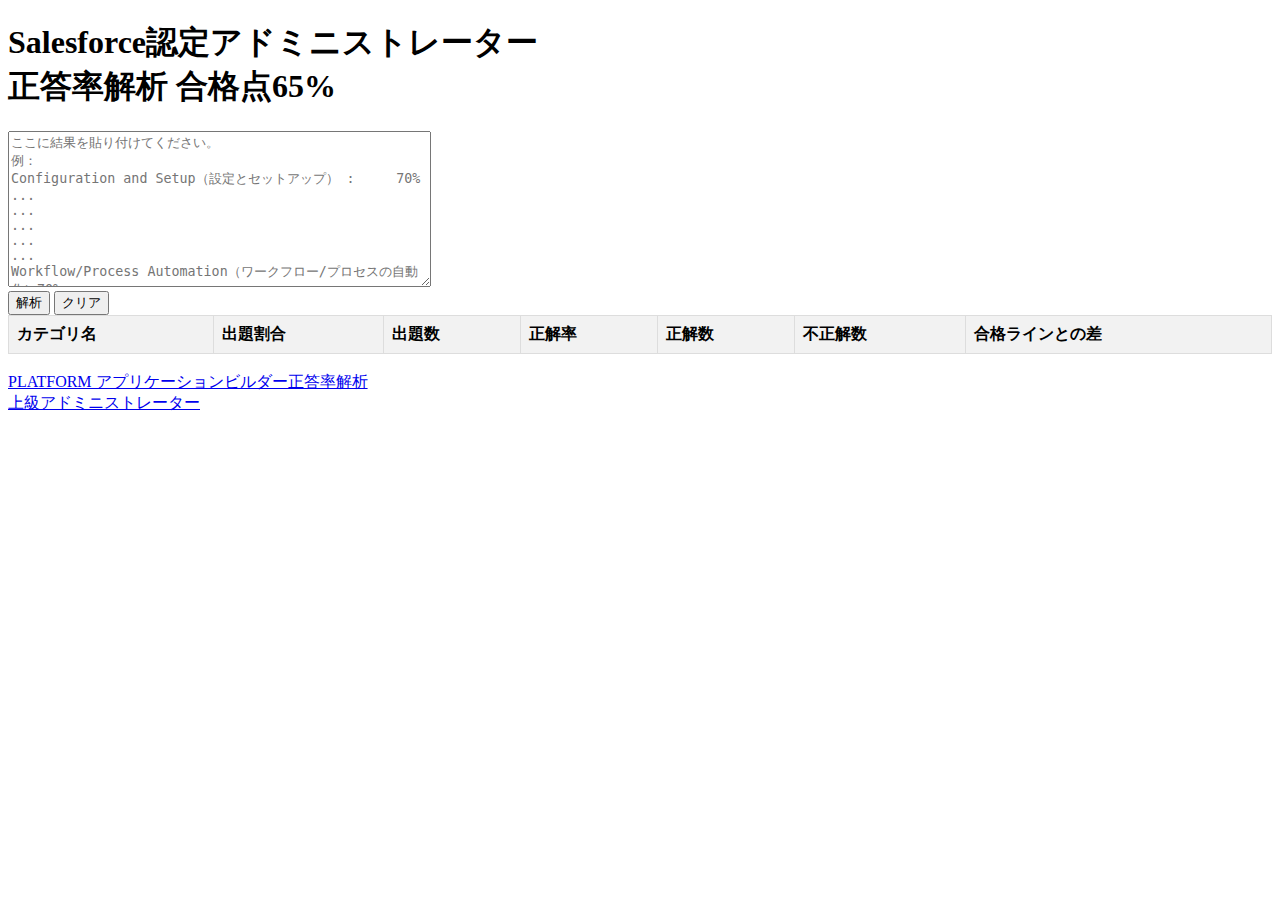
==== index.html @ 25e0df2e "改行を追加" ====
<!DOCTYPE html>
<html lang="en">
<head>
  <meta charset="UTF-8">
  <meta name="viewport" content="width=device-width, initial-scale=1.0">
  <title>Score Analysis</title>
  <style>
    table {
      width: 100%;
      border-collapse: collapse;
    }
    table, th, td {
      border: 1px solid #ddd;
    }
    th, td {
      padding: 8px;
      text-align: left;
    }
    th {
      background-color: #f2f2f2;
    }
    td.highlight {
      background-color: #ffff99;
    }
  </style>
</head>
<body>
  <h1>Salesforce認定アドミニストレーター<br/>
  正答率解析 合格点65%</h1>
  <textarea id="score-input" rows="10" cols="50" placeholder="ここに結果を貼り付けてください。&#10;例：&#10;Configuration and Setup（設定とセットアップ） &#58;	70%&#10;...&#10;...&#10;...&#10;...&#10;...&#10;Workflow/Process Automation（ワークフロー/プロセスの自動化）&#20;70%"></textarea><br>
  <button id="analyze-button">解析</button>
  <button id="clear-button">クリア</button>
  <table>
    <thead>
      <tr>
        <th>カテゴリ名</th>
        <th>出題割合</th>
        <th>出題数</th>
        <th>正解率</th>
        <th>正解数</th>
        <th>不正解数</th>
        <th>合格ラインとの差</th>
      </tr>
    </thead>
    <tbody id="results-body">
      <!-- 結果表示エリア -->
    </tbody>
  </table>

  <script>
    const settings = {
      "Configuration and Setup": 20,
      "Object Manager and Lightning App Builder": 20,
      "Sales and Marketing Applications": 12,
      "Service and Support Applications": 11,
      "Productivity and Collaboration": 7,
      "Data and Analytics Management": 14,
      "Workflow/Process Automation": 16
    };
    //Parse User Input
    function parseUserInput(input) {
      const scores = {};
      let match;
      let pattern = /^(.+?)(?:\（.+?\）)?[\s:]*\s+(\d+)%/gm; // コロンの有無に関わらず対応するパターン

      while ((match = pattern.exec(input)) !== null) {
        let category = match[1].trim();
        category = category.replace(/（.+?）/g, '').trim(); // 日本語名を削除
        const score = parseInt(match[2], 10);

        Object.keys(settings).forEach((setting) => {
          // 設定名が入力されたカテゴリ名に部分的に含まれているか確認
          if (setting.toLowerCase() === category.toLowerCase()) {
            scores[setting] = score;
          }
        });
      }

  return scores;
}

    // caluclateScores
    function calculateScores(userScores) {
      const totalQuestions = 60; // 総問題数
      const passingScore = 65; // 合格ライン（パーセンテージ）
      const results = {};
      let totalCorrectAnswers = 0;

      Object.keys(settings).forEach((category) => {
        const weight = settings[category];
        const scorePercentage = userScores[category] || 0;
        const questions = (totalQuestions * weight) / 100;
        const correctAnswers = (scorePercentage * questions) / 100;
        const incorrectAnswers = questions - correctAnswers;
        totalCorrectAnswers += correctAnswers; // 総正解数を更新

        results[category] = {
          '出題割合': weight,
          '出題数': questions,
          '正解率': scorePercentage,
          '正解数': correctAnswers,
          '不正解数': incorrectAnswers
        };
      });

      // 合格ラインに関連する計算
      const totalPercentage = (totalCorrectAnswers / totalQuestions) * 100;
      const questionsToPass = Math.ceil(totalQuestions * (passingScore / 100));
      const differenceToPass = totalCorrectAnswers - questionsToPass;

      // 総合結果の追加
      results['総合結果'] = {
        '総問題数': totalQuestions,
        '合格ライン': passingScore,
        '必要正解数': questionsToPass,
        '総正解数': totalCorrectAnswers,
        '総合正解率': totalPercentage,
        '合格ラインとの差': differenceToPass
      };

      return results;
    }



    // display Results
    function displayResults(results) {
      const resultsBody = document.getElementById('results-body');
      resultsBody.innerHTML = ''; // 既存の結果をクリア

      // カテゴリ毎の結果をテーブルに表示
      Object.keys(results).forEach((category) => {
        if (category !== '総合結果') {
          const tr = resultsBody.insertRow();
          tr.insertCell().textContent = category;
          tr.insertCell().textContent = results[category]['出題割合'] + '%';
          tr.insertCell().textContent = results[category]['出題数'].toFixed(2);
          tr.insertCell().textContent = results[category]['正解率'] + '%';
          tr.insertCell().textContent = results[category]['正解数'].toFixed(2);
          tr.insertCell().textContent = results[category]['不正解数'].toFixed(2);
        }
      });

      // 総合結果の行をテーブルに表示
      const totalResults = results['総合結果'];
      const trTotal = resultsBody.insertRow();
      trTotal.classList.add('highlight'); // スタイルの適用
      trTotal.insertCell().textContent = '総合結果';
      trTotal.insertCell().textContent = '---'; // 出題割合は表示不要
      trTotal.insertCell().textContent = totalResults['総問題数'] + '問'; // 総問題数
      trTotal.insertCell().textContent = totalResults['総合正解率'].toFixed(2) + '%'; // 総合正解率
      // trTotal.insertCell().textContent = totalResults['必要正解数']; // 必要正解数
      trTotal.insertCell().textContent =  totalResults['総正解数'].toFixed(2) + '問'; // 総正解数
      trTotal.insertCell().textContent = (totalResults['総問題数'] - totalResults['総正解数']).toFixed(2) + '問'; // 総不正解数
      const differenceToPass = totalResults['合格ラインとの差'];
      trTotal.insertCell().textContent = (differenceToPass >= 0 ? '+' + differenceToPass.toFixed(2) : differenceToPass.toFixed(2)) + '問'; // 合格ラインとの差
    }

    // Event Listner for clear-button
    document.getElementById('clear-button').addEventListener('click', () => {
      document.getElementById('score-input').value = '';
    })

    // Event Listner for analyze-button
    document.getElementById('analyze-button').addEventListener('click', () => {
      const input = document.getElementById('score-input').value;
      const userScores = parseUserInput(input);
      if (Object.keys(userScores).length === 0) {
        // パースに失敗した場合のエラーメッセージを表示
        alert("テキストの形式が正しくありません。");
      } else {
        const results = calculateScores(userScores);
        displayResults(results);
      }
    });


  </script>
  <br />
  <a href="apb.html">PLATFORM アプリケーションビルダー正答率解析</a><br />
  <a href="adv_admin.html">上級アドミニストレーター</a>
</body>
</html>
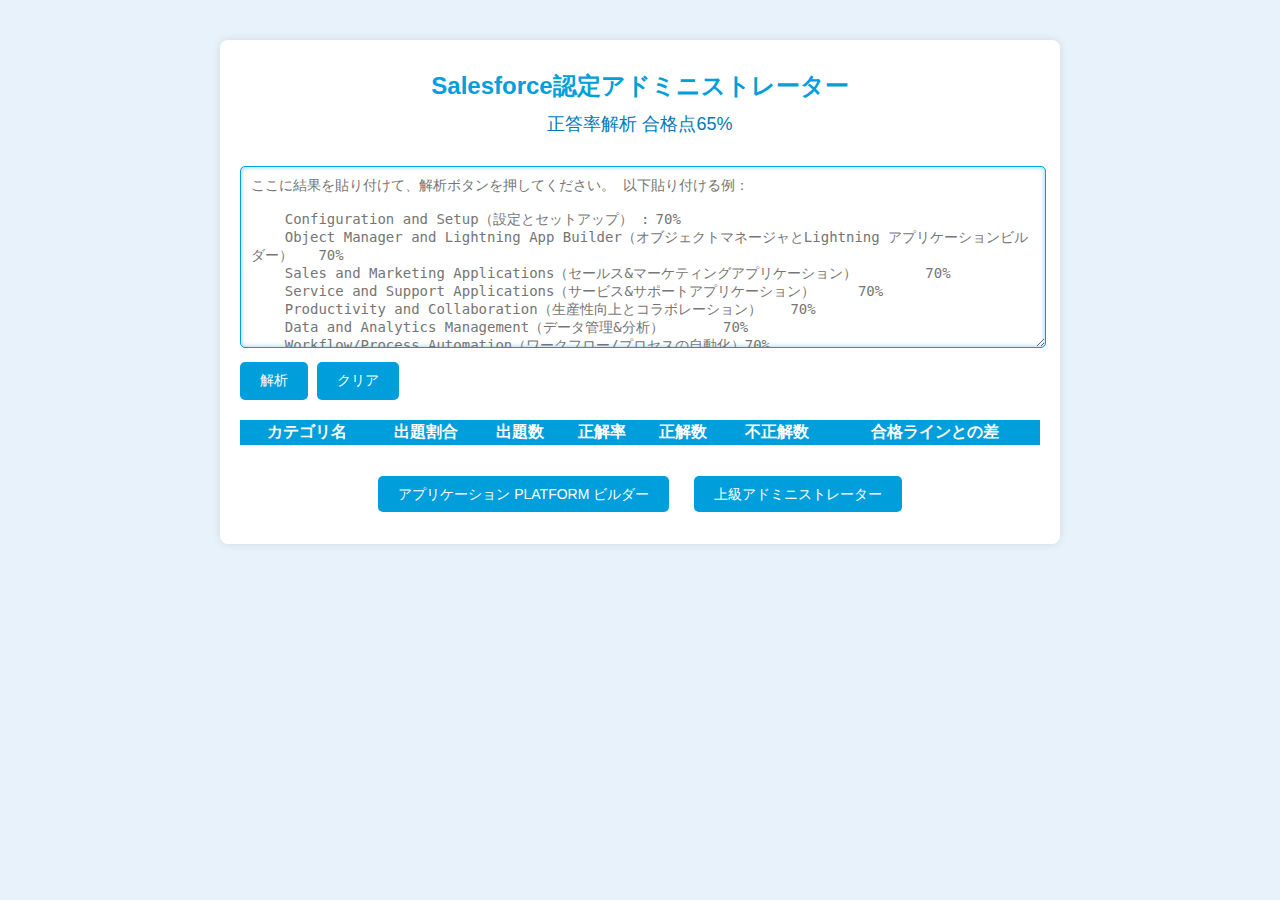
==== commit 0703de3a: "デザインの変更、ファイル名の変更" ====
--- a/index.html
+++ b/index.html
@@ -5,48 +5,134 @@
   <meta name="viewport" content="width=device-width, initial-scale=1.0">
   <title>Score Analysis</title>
   <style>
+    body {
+      font-family: 'Segoe UI', Tahoma, Geneva, Verdana, sans-serif;
+      background-color: #e7f2fa;
+      padding: 20px;
+      margin: 0;
+    }
+    #score-input {
+      width: 98%;
+      padding: 10px;
+      border-radius: 5px;
+      border: 1px solid #009edb;
+      font-size: 14px;
+      margin-bottom: 10px;
+      box-shadow: inset 0 0 5px rgba(0, 158, 219, 0.5);
+    }
+    #score-input:focus {
+      outline: none;
+      border-color: #0079b8;
+    }
+    button {
+      padding: 10px 20px;
+      border: none;
+      border-radius: 5px;
+      background-color: #009edb;
+      color: white;
+      cursor: pointer;
+      font-size: 14px;
+      margin-right: 5px;
+      transition: background-color 0.3s;
+    }
+    button:hover {
+      background-color: #0079b8;
+    }
     table {
       width: 100%;
       border-collapse: collapse;
+      margin-top: 20px;
     }
     table, th, td {
-      border: 1px solid #ddd;
-    }
-    th, td {
-      padding: 8px;
-      text-align: left;
+      border: 1px solid #009edb;
     }
     th {
-      background-color: #f2f2f2;
+      background-color: #009edb;
+      color: white;
     }
     td.highlight {
-      background-color: #ffff99;
+      background-color: #e1f0f8;
+    }
+    .container {
+      background: white;
+      padding: 20px;
+      border-radius: 8px;
+      box-shadow: 0 0 10px rgba(0, 0, 0, 0.1);
+      max-width: 800px;
+      margin: 20px auto;
+    }
+    .title {
+      text-align: center;
+      color: #009edb;
+      margin: 0;
+      padding: 10px;
+      font-size: 24px;
+    }
+    .description {
+      text-align: center;
+      color: #0079b8;
+      margin-top: 0;
+      margin-bottom: 30px;
+      font-size: 18px;
+    }
+    .links {
+      padding: 20px;
+      margin-top: 20px;
+      text-align: center;
+    }
+    .link-button {
+      padding: 10px 20px;
+      border: none;
+      border-radius: 5px;
+      background-color: #009edb;
+      color: white;
+      cursor: pointer;
+      font-size: 14px;
+      text-decoration: none; /* リンクの下線を取り除く */
+      margin: 0 10px; /* リンクの間にスペースを追加 */
+      transition: 0.3s;
+    }
+    .link-button:hover {
+      background-color: #0079b8;
     }
   </style>
 </head>
 <body>
-  <h1>Salesforce認定アドミニストレーター<br/>
-  正答率解析 合格点65%</h1>
-  <textarea id="score-input" rows="10" cols="50" placeholder="ここに結果を貼り付けてください。&#10;例：&#10;Configuration and Setup（設定とセットアップ） &#58;	70%&#10;...&#10;...&#10;...&#10;...&#10;...&#10;Workflow/Process Automation（ワークフロー/プロセスの自動化）&#20;70%"></textarea><br>
-  <button id="analyze-button">解析</button>
-  <button id="clear-button">クリア</button>
-  <table>
-    <thead>
-      <tr>
-        <th>カテゴリ名</th>
-        <th>出題割合</th>
-        <th>出題数</th>
-        <th>正解率</th>
-        <th>正解数</th>
-        <th>不正解数</th>
-        <th>合格ラインとの差</th>
-      </tr>
-    </thead>
-    <tbody id="results-body">
-      <!-- 結果表示エリア -->
-    </tbody>
-  </table>
-
+  <div class="container">
+    <h1 class="title">Salesforce認定アドミニストレーター</h1>
+    <p class="description">正答率解析 合格点65%</p>
+    <textarea id="score-input" rows="10" cols="50" placeholder="ここに結果を貼り付けて、解析ボタンを押してください。 以下貼り付ける例：
+
+    Configuration and Setup（設定とセットアップ） &#58;	70%
+    Object Manager and Lightning App Builder（オブジェクトマネージャとLightning アプリケーションビルダー）	70%
+    Sales and Marketing Applications（セールス&#38;マーケティングアプリケーション）	70%
+    Service and Support Applications（サービス&#38;サポートアプリケーション）	70%
+    Productivity and Collaboration（生産性向上とコラボレーション）	70%
+    Data and Analytics Management（データ管理&#38;分析）	70%
+    Workflow/Process Automation（ワークフロー/プロセスの自動化）&#20;70%"></textarea><br>
+    <button id="analyze-button">解析</button>
+    <button id="clear-button">クリア</button>
+    <table>
+      <thead>
+        <tr>
+          <th>カテゴリ名</th>
+          <th>出題割合</th>
+          <th>出題数</th>
+          <th>正解率</th>
+          <th>正解数</th>
+          <th>不正解数</th>
+          <th>合格ラインとの差</th>
+        </tr>
+      </thead>
+      <tbody id="results-body">
+        <!-- 結果表示エリア -->
+      </tbody>
+    </table>
+  <div class="links">
+    <a href="pab.html" class="link-button">アプリケーション PLATFORM ビルダー</a>
+    <a href="adv_admin.html" class="link-button">上級アドミニストレーター</a>
+  </div>
+</div>
   <script>
     const settings = {
       "Configuration and Setup": 20,
@@ -105,7 +191,7 @@
 
       // 合格ラインに関連する計算
       const totalPercentage = (totalCorrectAnswers / totalQuestions) * 100;
-      const questionsToPass = Math.ceil(totalQuestions * (passingScore / 100));
+      const questionsToPass = totalQuestions * (passingScore / 100);
       const differenceToPass = totalCorrectAnswers - questionsToPass;
 
       // 総合結果の追加
@@ -134,10 +220,10 @@
           const tr = resultsBody.insertRow();
           tr.insertCell().textContent = category;
           tr.insertCell().textContent = results[category]['出題割合'] + '%';
-          tr.insertCell().textContent = results[category]['出題数'].toFixed(2);
+          tr.insertCell().textContent = results[category]['出題数'].toFixed(3);
           tr.insertCell().textContent = results[category]['正解率'] + '%';
-          tr.insertCell().textContent = results[category]['正解数'].toFixed(2);
-          tr.insertCell().textContent = results[category]['不正解数'].toFixed(2);
+          tr.insertCell().textContent = results[category]['正解数'].toFixed(3);
+          tr.insertCell().textContent = results[category]['不正解数'].toFixed(3);
         }
       });
 
@@ -146,14 +232,14 @@
       const trTotal = resultsBody.insertRow();
       trTotal.classList.add('highlight'); // スタイルの適用
       trTotal.insertCell().textContent = '総合結果';
-      trTotal.insertCell().textContent = '---'; // 出題割合は表示不要
+      trTotal.insertCell().textContent = '100%'; // 出題割合は表示不要
       trTotal.insertCell().textContent = totalResults['総問題数'] + '問'; // 総問題数
-      trTotal.insertCell().textContent = totalResults['総合正解率'].toFixed(2) + '%'; // 総合正解率
+      trTotal.insertCell().textContent = totalResults['総合正解率'].toFixed(3) + '%'; // 総合正解率
       // trTotal.insertCell().textContent = totalResults['必要正解数']; // 必要正解数
-      trTotal.insertCell().textContent =  totalResults['総正解数'].toFixed(2) + '問'; // 総正解数
-      trTotal.insertCell().textContent = (totalResults['総問題数'] - totalResults['総正解数']).toFixed(2) + '問'; // 総不正解数
+      trTotal.insertCell().textContent =  totalResults['総正解数'].toFixed(3) + '問'; // 総正解数
+      trTotal.insertCell().textContent = (totalResults['総問題数'] - totalResults['総正解数']).toFixed(3) + '問'; // 総不正解数
       const differenceToPass = totalResults['合格ラインとの差'];
-      trTotal.insertCell().textContent = (differenceToPass >= 0 ? '+' + differenceToPass.toFixed(2) : differenceToPass.toFixed(2)) + '問'; // 合格ラインとの差
+      trTotal.insertCell().textContent = (differenceToPass >= 0 ? '+' + differenceToPass.toFixed(3) : differenceToPass.toFixed(3)) + '問'; // 合格ラインとの差
     }
 
     // Event Listner for clear-button
@@ -176,8 +262,5 @@
 
 
   </script>
-  <br />
-  <a href="apb.html">PLATFORM アプリケーションビルダー正答率解析</a><br />
-  <a href="adv_admin.html">上級アドミニストレーター</a>
 </body>
 </html>
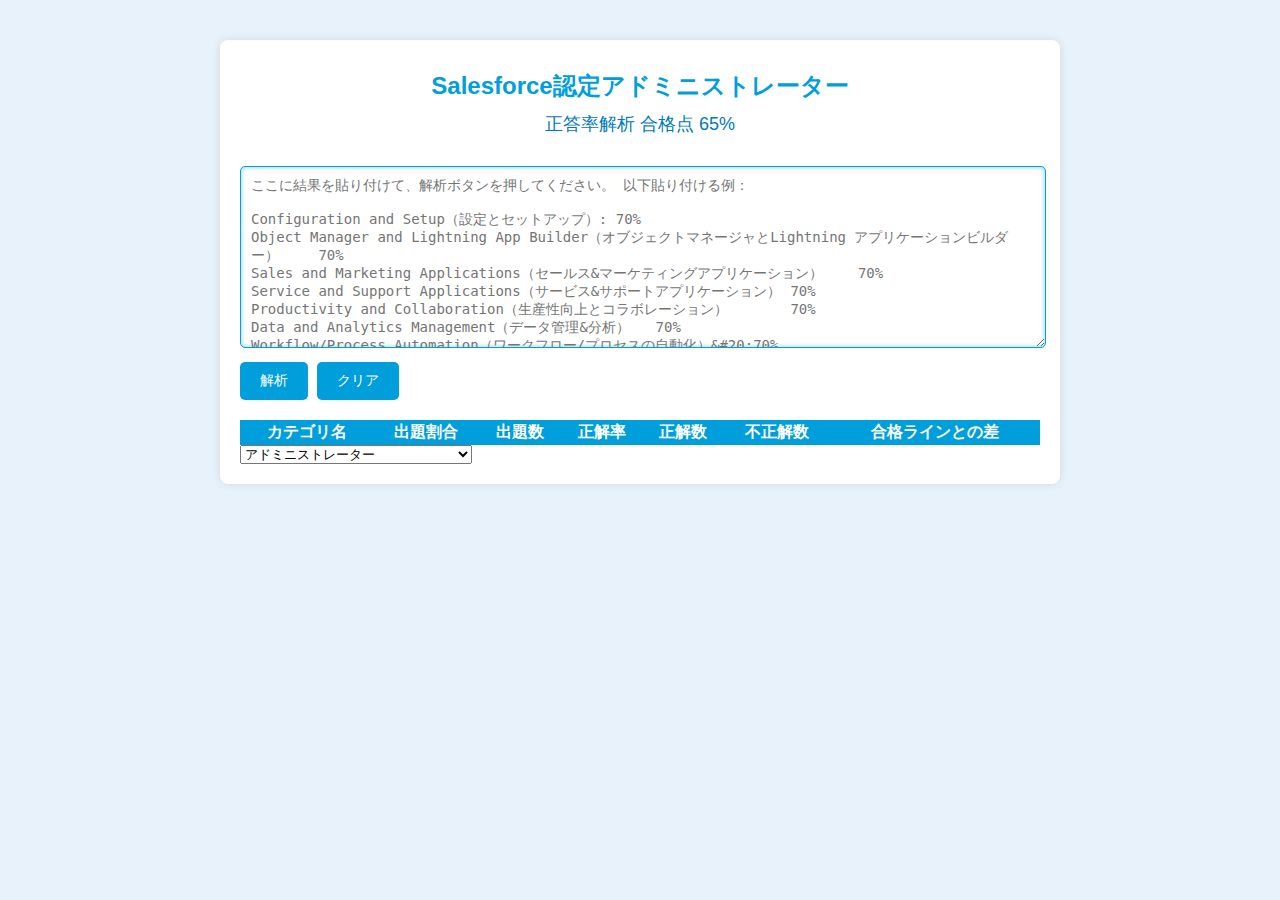
==== commit 7a955e53: "ドロップダウンリストで切り替える。" ====
--- a/index.html
+++ b/index.html
@@ -94,6 +94,43 @@
     }
     .link-button:hover {
       background-color: #0079b8;
+    }
+    @media screen and (max-width: 768px) {
+      .container {
+        width: 95%;
+        margin: 10px auto;
+        padding: 5px
+      }
+      .title {
+        font-size: 20px;
+      }
+
+      .description {
+        font-size: 16px;
+      }
+
+      table {
+        display: block;
+        overflow-x: auto;
+        white-space: nowrap;
+      }
+
+      .link-button {
+        display: block;
+        width: 90%;
+        margin: 10px auto;
+      }
+
+      /* ボタンサイズの調整 */
+      button {
+        padding: 8px 16px;
+        font-size: 12px;
+      }
+
+      /* テキストエリアのサイズ調整 */
+      #score-input {
+        font-size: 12px;
+      }
     }
   </style>
 </head>
@@ -128,21 +165,88 @@
         <!-- 結果表示エリア -->
       </tbody>
     </table>
-  <div class="links">
+  <!-- <div class="links">
     <a href="pab.html" class="link-button">アプリケーション PLATFORM ビルダー</a>
     <a href="adv_admin.html" class="link-button">上級アドミニストレーター</a>
-  </div>
+  </div> -->
+  <select id="exam-select">
+    <option value="admin">アドミニストレーター</option>
+    <option value="appBuilder">Platform アプリケーションビルダー</option>
+    <option value="advAdmin">上級アドミニストレーター</option>
+  </select>
 </div>
   <script>
-    const settings = {
-      "Configuration and Setup": 20,
-      "Object Manager and Lightning App Builder": 20,
-      "Sales and Marketing Applications": 12,
-      "Service and Support Applications": 11,
-      "Productivity and Collaboration": 7,
-      "Data and Analytics Management": 14,
-      "Workflow/Process Automation": 16
-    };
+    // 共通設定を保存するオブジェクト
+    const commonSettings = {
+      admin: {
+        title: "Salesforce認定アドミニストレーター",
+        description: "正答率解析 合格点 65%",
+        placeholder: "ここに結果を貼り付けて、解析ボタンを押してください。 以下貼り付ける例：\n\nConfiguration and Setup（設定とセットアップ）: 70%\nObject Manager and Lightning App Builder（オブジェクトマネージャとLightning アプリケーションビルダー）	70%\nSales and Marketing Applications（セールス&マーケティングアプリケーション）	70%\nService and Support Applications（サービス&サポートアプリケーション）	70%\nProductivity and Collaboration（生産性向上とコラボレーション）	70%\nData and Analytics Management（データ管理&分析）	70%\nWorkflow/Process Automation（ワークフロー/プロセスの自動化）&#20;70%",
+        settings: {
+          "Configuration and Setup": 20,
+          "Object Manager and Lightning App Builder": 20,
+          "Sales and Marketing Applications": 12,
+          "Service and Support Applications": 11,
+          "Productivity and Collaboration": 7,
+          "Data and Analytics Management": 14,
+          "Workflow/Process Automation": 16
+        },
+        totalQuestions: 60,
+        passingScore: 65
+      },
+      advAdmin: {
+        title: "Salesforce認定上級アドミニストレーター",
+        description: "正答率解析 合格点 65%",
+        placeholder: "ここに結果を貼り付けて、解析ボタンを押してください。 以下貼り付ける例：\n\nSecurity and Access（セキュリティとアクセス）:	70%\nObject and Applications（オブジェクトとアプリケーション）	70%\nAuditing and Monitoring（監査と監視）	70%\nCloud Applications（CLOUD アプリケーション）	70%\nData and Analysis Management（データと分析管理）	70%\nEnvironment Management and Deployment（変更管理とリリース）	70%\nProcess Automation（プロセスの自動化） 70%",
+        settings: {
+          "Security and Access": 20,
+          "Object and Applications": 19,
+          "Auditing and Monitoring": 10,
+          "Cloud Applications": 11,
+          "Data and Analytics Management": 13,
+          "Environment Management and Deployment": 7,
+          "Process Automation": 20
+        },
+        totalQuestions: 60,
+        passingScore: 65
+      },
+      appBuilder: {
+        title: "Salesforcel認定 Platform アプリケーションビルダー",
+        description: "正答率解析 合格点 63%",
+        placeholder: "ここに結果を貼り付けて、解析ボタンを押してください。 以下貼り付ける例：\n\nSalesforce Fundamentals（SALESFORCE の基本）: 70%\nData Modeling and Management（データモデリングおよび管理）	70%\nBusiness Logic and Process Automation（ビジネスロジックとプロセスの自動化）	70%\nUser Interface（ユーザインターフェース）70%\nApp Deployment（アプリケーションのリリース）70%",
+        settings: {
+          "Salesforce Fundamentals": 23,
+          "Data Modeling and Management": 22,
+          "Business Logic and Process Automation": 28,
+          "User Interface": 17,
+          "App Deployment": 10
+        },
+        totalQuestions: 60,
+        passingScore: 63
+
+      }
+    }
+
+    //現在のページの設定を選択
+    // const currentSettings = commonSettings.advAdmin; // 例として上級アドミンを選択してみる
+    let currentSettings = commonSettings.admin; // 例としてアドミンを選択してみる
+    // const currentSettings = commonSettings.appBuilder; // 例としてPlatformアプリケーションビルダ-を選択してみる
+
+    // HTML要素に設定を適用
+    document.getElementsByClassName('title')[0].textContent = currentSettings.title;
+    document.getElementsByClassName('description')[0].textContent = currentSettings.description;
+    document.getElementById('score-input').placeholder = currentSettings.placeholder;
+
+
+    // const settings = {
+    //   "Configuration and Setup": 20,
+    //   "Object Manager and Lightning App Builder": 20,
+    //   "Sales and Marketing Applications": 12,
+    //   "Service and Support Applications": 11,
+    //   "Productivity and Collaboration": 7,
+    //   "Data and Analytics Management": 14,
+    //   "Workflow/Process Automation": 16
+    // };
     //Parse User Input
     function parseUserInput(input) {
       const scores = {};
@@ -154,7 +258,7 @@
         category = category.replace(/（.+?）/g, '').trim(); // 日本語名を削除
         const score = parseInt(match[2], 10);
 
-        Object.keys(settings).forEach((setting) => {
+        Object.keys(currentSettings.settings).forEach((setting) => {
           // 設定名が入力されたカテゴリ名に部分的に含まれているか確認
           if (setting.toLowerCase() === category.toLowerCase()) {
             scores[setting] = score;
@@ -167,13 +271,14 @@
 
     // caluclateScores
     function calculateScores(userScores) {
-      const totalQuestions = 60; // 総問題数
-      const passingScore = 65; // 合格ライン（パーセンテージ）
+      const totalQuestions = currentSettings.totalQuestions; // 総問題数
+      const passingScore = currentSettings.passingScore; //合格ライン(%)
       const results = {};
       let totalCorrectAnswers = 0;
 
-      Object.keys(settings).forEach((category) => {
-        const weight = settings[category];
+      // 要変更
+      Object.keys(currentSettings.settings).forEach((category) => {
+        const weight = currentSettings.settings[category];
         const scorePercentage = userScores[category] || 0;
         const questions = (totalQuestions * weight) / 100;
         const correctAnswers = (scorePercentage * questions) / 100;
@@ -242,6 +347,20 @@
       trTotal.insertCell().textContent = (differenceToPass >= 0 ? '+' + differenceToPass.toFixed(3) : differenceToPass.toFixed(3)) + '問'; // 合格ラインとの差
     }
 
+    // 選択されたオプションに基づいて、設定を適用する関数
+    function applySettings(choice) {
+      if (!commonSettings[choice]) {
+        console.error('Settings for the selected choice are undefined.');
+        return;
+      }
+      const settings = commonSettings[choice];
+      currentSettings = commonSettings[choice];
+      document.getElementsByClassName('title')[0].textContent = settings.title;
+      document.getElementsByClassName('description')[0].textContent = settings.description;
+      document.getElementById('score-input').placeholder = settings.placeholder;
+
+    }
+
     // Event Listner for clear-button
     document.getElementById('clear-button').addEventListener('click', () => {
       document.getElementById('score-input').value = '';
@@ -260,6 +379,11 @@
       }
     });
 
+    // Event Listner for Drop Down Select
+    document.getElementById('exam-select').addEventListener('change', function() {
+      applySettings(this.value);
+    });
+
 
   </script>
 </body>
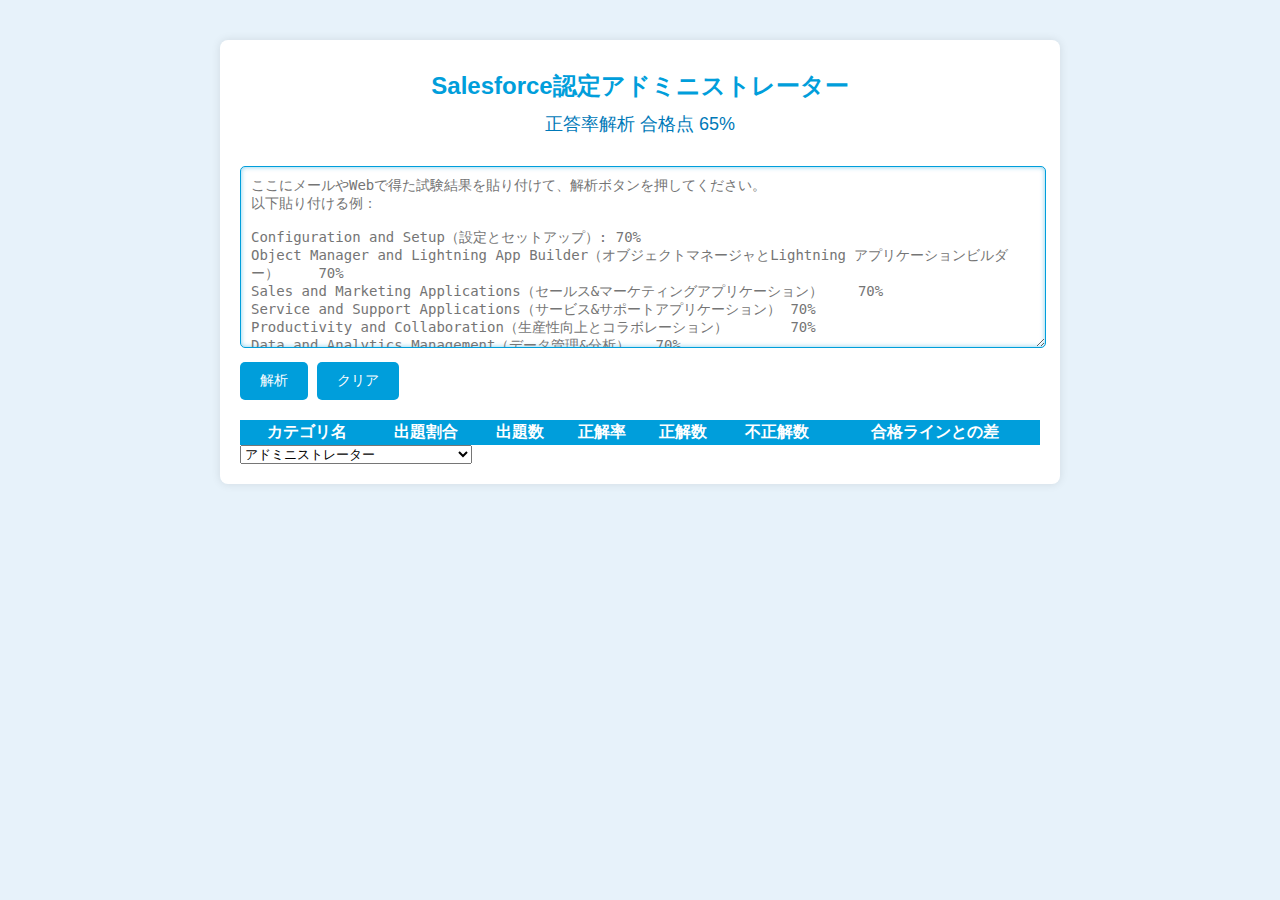
==== commit 0deb169f: "ファイルを分割。いらなくなったファイルの削除" ====
--- a/index.html
+++ b/index.html
@@ -4,149 +4,13 @@
   <meta charset="UTF-8">
   <meta name="viewport" content="width=device-width, initial-scale=1.0">
   <title>Score Analysis</title>
-  <style>
-    body {
-      font-family: 'Segoe UI', Tahoma, Geneva, Verdana, sans-serif;
-      background-color: #e7f2fa;
-      padding: 20px;
-      margin: 0;
-    }
-    #score-input {
-      width: 98%;
-      padding: 10px;
-      border-radius: 5px;
-      border: 1px solid #009edb;
-      font-size: 14px;
-      margin-bottom: 10px;
-      box-shadow: inset 0 0 5px rgba(0, 158, 219, 0.5);
-    }
-    #score-input:focus {
-      outline: none;
-      border-color: #0079b8;
-    }
-    button {
-      padding: 10px 20px;
-      border: none;
-      border-radius: 5px;
-      background-color: #009edb;
-      color: white;
-      cursor: pointer;
-      font-size: 14px;
-      margin-right: 5px;
-      transition: background-color 0.3s;
-    }
-    button:hover {
-      background-color: #0079b8;
-    }
-    table {
-      width: 100%;
-      border-collapse: collapse;
-      margin-top: 20px;
-    }
-    table, th, td {
-      border: 1px solid #009edb;
-    }
-    th {
-      background-color: #009edb;
-      color: white;
-    }
-    td.highlight {
-      background-color: #e1f0f8;
-    }
-    .container {
-      background: white;
-      padding: 20px;
-      border-radius: 8px;
-      box-shadow: 0 0 10px rgba(0, 0, 0, 0.1);
-      max-width: 800px;
-      margin: 20px auto;
-    }
-    .title {
-      text-align: center;
-      color: #009edb;
-      margin: 0;
-      padding: 10px;
-      font-size: 24px;
-    }
-    .description {
-      text-align: center;
-      color: #0079b8;
-      margin-top: 0;
-      margin-bottom: 30px;
-      font-size: 18px;
-    }
-    .links {
-      padding: 20px;
-      margin-top: 20px;
-      text-align: center;
-    }
-    .link-button {
-      padding: 10px 20px;
-      border: none;
-      border-radius: 5px;
-      background-color: #009edb;
-      color: white;
-      cursor: pointer;
-      font-size: 14px;
-      text-decoration: none; /* リンクの下線を取り除く */
-      margin: 0 10px; /* リンクの間にスペースを追加 */
-      transition: 0.3s;
-    }
-    .link-button:hover {
-      background-color: #0079b8;
-    }
-    @media screen and (max-width: 768px) {
-      .container {
-        width: 95%;
-        margin: 10px auto;
-        padding: 5px
-      }
-      .title {
-        font-size: 20px;
-      }
-
-      .description {
-        font-size: 16px;
-      }
-
-      table {
-        display: block;
-        overflow-x: auto;
-        white-space: nowrap;
-      }
-
-      .link-button {
-        display: block;
-        width: 90%;
-        margin: 10px auto;
-      }
-
-      /* ボタンサイズの調整 */
-      button {
-        padding: 8px 16px;
-        font-size: 12px;
-      }
-
-      /* テキストエリアのサイズ調整 */
-      #score-input {
-        font-size: 12px;
-      }
-    }
-  </style>
+  <link rel="stylesheet" href="styles.css">
 </head>
 <body>
   <div class="container">
-    <h1 class="title">Salesforce認定アドミニストレーター</h1>
-    <p class="description">正答率解析 合格点65%</p>
-    <textarea id="score-input" rows="10" cols="50" placeholder="ここに結果を貼り付けて、解析ボタンを押してください。 以下貼り付ける例：
-
-    Configuration and Setup（設定とセットアップ） &#58;	70%
-    Object Manager and Lightning App Builder（オブジェクトマネージャとLightning アプリケーションビルダー）	70%
-    Sales and Marketing Applications（セールス&#38;マーケティングアプリケーション）	70%
-    Service and Support Applications（サービス&#38;サポートアプリケーション）	70%
-    Productivity and Collaboration（生産性向上とコラボレーション）	70%
-    Data and Analytics Management（データ管理&#38;分析）	70%
-    Workflow/Process Automation（ワークフロー/プロセスの自動化）&#20;70%"></textarea><br>
+    <h1 class="title"></h1>
+    <p class="description"></p>
+    <textarea id="score-input" rows="10" cols="50" placeholder=""></textarea><br>
     <button id="analyze-button">解析</button>
     <button id="clear-button">クリア</button>
     <table>
@@ -165,226 +29,12 @@
         <!-- 結果表示エリア -->
       </tbody>
     </table>
-  <!-- <div class="links">
-    <a href="pab.html" class="link-button">アプリケーション PLATFORM ビルダー</a>
-    <a href="adv_admin.html" class="link-button">上級アドミニストレーター</a>
-  </div> -->
   <select id="exam-select">
     <option value="admin">アドミニストレーター</option>
     <option value="appBuilder">Platform アプリケーションビルダー</option>
     <option value="advAdmin">上級アドミニストレーター</option>
   </select>
 </div>
-  <script>
-    // 共通設定を保存するオブジェクト
-    const commonSettings = {
-      admin: {
-        title: "Salesforce認定アドミニストレーター",
-        description: "正答率解析 合格点 65%",
-        placeholder: "ここに結果を貼り付けて、解析ボタンを押してください。 以下貼り付ける例：\n\nConfiguration and Setup（設定とセットアップ）: 70%\nObject Manager and Lightning App Builder（オブジェクトマネージャとLightning アプリケーションビルダー）	70%\nSales and Marketing Applications（セールス&マーケティングアプリケーション）	70%\nService and Support Applications（サービス&サポートアプリケーション）	70%\nProductivity and Collaboration（生産性向上とコラボレーション）	70%\nData and Analytics Management（データ管理&分析）	70%\nWorkflow/Process Automation（ワークフロー/プロセスの自動化）&#20;70%",
-        settings: {
-          "Configuration and Setup": 20,
-          "Object Manager and Lightning App Builder": 20,
-          "Sales and Marketing Applications": 12,
-          "Service and Support Applications": 11,
-          "Productivity and Collaboration": 7,
-          "Data and Analytics Management": 14,
-          "Workflow/Process Automation": 16
-        },
-        totalQuestions: 60,
-        passingScore: 65
-      },
-      advAdmin: {
-        title: "Salesforce認定上級アドミニストレーター",
-        description: "正答率解析 合格点 65%",
-        placeholder: "ここに結果を貼り付けて、解析ボタンを押してください。 以下貼り付ける例：\n\nSecurity and Access（セキュリティとアクセス）:	70%\nObject and Applications（オブジェクトとアプリケーション）	70%\nAuditing and Monitoring（監査と監視）	70%\nCloud Applications（CLOUD アプリケーション）	70%\nData and Analysis Management（データと分析管理）	70%\nEnvironment Management and Deployment（変更管理とリリース）	70%\nProcess Automation（プロセスの自動化） 70%",
-        settings: {
-          "Security and Access": 20,
-          "Object and Applications": 19,
-          "Auditing and Monitoring": 10,
-          "Cloud Applications": 11,
-          "Data and Analytics Management": 13,
-          "Environment Management and Deployment": 7,
-          "Process Automation": 20
-        },
-        totalQuestions: 60,
-        passingScore: 65
-      },
-      appBuilder: {
-        title: "Salesforcel認定 Platform アプリケーションビルダー",
-        description: "正答率解析 合格点 63%",
-        placeholder: "ここに結果を貼り付けて、解析ボタンを押してください。 以下貼り付ける例：\n\nSalesforce Fundamentals（SALESFORCE の基本）: 70%\nData Modeling and Management（データモデリングおよび管理）	70%\nBusiness Logic and Process Automation（ビジネスロジックとプロセスの自動化）	70%\nUser Interface（ユーザインターフェース）70%\nApp Deployment（アプリケーションのリリース）70%",
-        settings: {
-          "Salesforce Fundamentals": 23,
-          "Data Modeling and Management": 22,
-          "Business Logic and Process Automation": 28,
-          "User Interface": 17,
-          "App Deployment": 10
-        },
-        totalQuestions: 60,
-        passingScore: 63
-
-      }
-    }
-
-    //現在のページの設定を選択
-    // const currentSettings = commonSettings.advAdmin; // 例として上級アドミンを選択してみる
-    let currentSettings = commonSettings.admin; // 例としてアドミンを選択してみる
-    // const currentSettings = commonSettings.appBuilder; // 例としてPlatformアプリケーションビルダ-を選択してみる
-
-    // HTML要素に設定を適用
-    document.getElementsByClassName('title')[0].textContent = currentSettings.title;
-    document.getElementsByClassName('description')[0].textContent = currentSettings.description;
-    document.getElementById('score-input').placeholder = currentSettings.placeholder;
-
-
-    // const settings = {
-    //   "Configuration and Setup": 20,
-    //   "Object Manager and Lightning App Builder": 20,
-    //   "Sales and Marketing Applications": 12,
-    //   "Service and Support Applications": 11,
-    //   "Productivity and Collaboration": 7,
-    //   "Data and Analytics Management": 14,
-    //   "Workflow/Process Automation": 16
-    // };
-    //Parse User Input
-    function parseUserInput(input) {
-      const scores = {};
-      let match;
-      let pattern = /^(.+?)(?:\（.+?\）)?[\s:]*\s+(\d+)%/gm; // コロンの有無に関わらず対応するパターン
-
-      while ((match = pattern.exec(input)) !== null) {
-        let category = match[1].trim();
-        category = category.replace(/（.+?）/g, '').trim(); // 日本語名を削除
-        const score = parseInt(match[2], 10);
-
-        Object.keys(currentSettings.settings).forEach((setting) => {
-          // 設定名が入力されたカテゴリ名に部分的に含まれているか確認
-          if (setting.toLowerCase() === category.toLowerCase()) {
-            scores[setting] = score;
-          }
-        });
-      }
-
-  return scores;
-}
-
-    // caluclateScores
-    function calculateScores(userScores) {
-      const totalQuestions = currentSettings.totalQuestions; // 総問題数
-      const passingScore = currentSettings.passingScore; //合格ライン(%)
-      const results = {};
-      let totalCorrectAnswers = 0;
-
-      // 要変更
-      Object.keys(currentSettings.settings).forEach((category) => {
-        const weight = currentSettings.settings[category];
-        const scorePercentage = userScores[category] || 0;
-        const questions = (totalQuestions * weight) / 100;
-        const correctAnswers = (scorePercentage * questions) / 100;
-        const incorrectAnswers = questions - correctAnswers;
-        totalCorrectAnswers += correctAnswers; // 総正解数を更新
-
-        results[category] = {
-          '出題割合': weight,
-          '出題数': questions,
-          '正解率': scorePercentage,
-          '正解数': correctAnswers,
-          '不正解数': incorrectAnswers
-        };
-      });
-
-      // 合格ラインに関連する計算
-      const totalPercentage = (totalCorrectAnswers / totalQuestions) * 100;
-      const questionsToPass = totalQuestions * (passingScore / 100);
-      const differenceToPass = totalCorrectAnswers - questionsToPass;
-
-      // 総合結果の追加
-      results['総合結果'] = {
-        '総問題数': totalQuestions,
-        '合格ライン': passingScore,
-        '必要正解数': questionsToPass,
-        '総正解数': totalCorrectAnswers,
-        '総合正解率': totalPercentage,
-        '合格ラインとの差': differenceToPass
-      };
-
-      return results;
-    }
-
-
-
-    // display Results
-    function displayResults(results) {
-      const resultsBody = document.getElementById('results-body');
-      resultsBody.innerHTML = ''; // 既存の結果をクリア
-
-      // カテゴリ毎の結果をテーブルに表示
-      Object.keys(results).forEach((category) => {
-        if (category !== '総合結果') {
-          const tr = resultsBody.insertRow();
-          tr.insertCell().textContent = category;
-          tr.insertCell().textContent = results[category]['出題割合'] + '%';
-          tr.insertCell().textContent = results[category]['出題数'].toFixed(3);
-          tr.insertCell().textContent = results[category]['正解率'] + '%';
-          tr.insertCell().textContent = results[category]['正解数'].toFixed(3);
-          tr.insertCell().textContent = results[category]['不正解数'].toFixed(3);
-        }
-      });
-
-      // 総合結果の行をテーブルに表示
-      const totalResults = results['総合結果'];
-      const trTotal = resultsBody.insertRow();
-      trTotal.classList.add('highlight'); // スタイルの適用
-      trTotal.insertCell().textContent = '総合結果';
-      trTotal.insertCell().textContent = '100%'; // 出題割合は表示不要
-      trTotal.insertCell().textContent = totalResults['総問題数'] + '問'; // 総問題数
-      trTotal.insertCell().textContent = totalResults['総合正解率'].toFixed(3) + '%'; // 総合正解率
-      // trTotal.insertCell().textContent = totalResults['必要正解数']; // 必要正解数
-      trTotal.insertCell().textContent =  totalResults['総正解数'].toFixed(3) + '問'; // 総正解数
-      trTotal.insertCell().textContent = (totalResults['総問題数'] - totalResults['総正解数']).toFixed(3) + '問'; // 総不正解数
-      const differenceToPass = totalResults['合格ラインとの差'];
-      trTotal.insertCell().textContent = (differenceToPass >= 0 ? '+' + differenceToPass.toFixed(3) : differenceToPass.toFixed(3)) + '問'; // 合格ラインとの差
-    }
-
-    // 選択されたオプションに基づいて、設定を適用する関数
-    function applySettings(choice) {
-      if (!commonSettings[choice]) {
-        console.error('Settings for the selected choice are undefined.');
-        return;
-      }
-      const settings = commonSettings[choice];
-      currentSettings = commonSettings[choice];
-      document.getElementsByClassName('title')[0].textContent = settings.title;
-      document.getElementsByClassName('description')[0].textContent = settings.description;
-      document.getElementById('score-input').placeholder = settings.placeholder;
-
-    }
-
-    // Event Listner for clear-button
-    document.getElementById('clear-button').addEventListener('click', () => {
-      document.getElementById('score-input').value = '';
-    })
-
-    // Event Listner for analyze-button
-    document.getElementById('analyze-button').addEventListener('click', () => {
-      const input = document.getElementById('score-input').value;
-      const userScores = parseUserInput(input);
-      if (Object.keys(userScores).length === 0) {
-        // パースに失敗した場合のエラーメッセージを表示
-        alert("テキストの形式が正しくありません。");
-      } else {
-        const results = calculateScores(userScores);
-        displayResults(results);
-      }
-    });
-
-    // Event Listner for Drop Down Select
-    document.getElementById('exam-select').addEventListener('change', function() {
-      applySettings(this.value);
-    });
-
-
-  </script>
+<script src="scripts.js"></script>
 </body>
 </html>
--- a/styles.css
+++ b/styles.css
@@ -0,0 +1,127 @@
+body {
+  font-family: 'Segoe UI', Tahoma, Geneva, Verdana, sans-serif;
+  background-color: #e7f2fa;
+  padding: 20px;
+  margin: 0;
+}
+#score-input {
+  width: 98%;
+  padding: 10px;
+  border-radius: 5px;
+  border: 1px solid #009edb;
+  font-size: 14px;
+  margin-bottom: 10px;
+  box-shadow: inset 0 0 5px rgba(0, 158, 219, 0.5);
+}
+#score-input:focus {
+  outline: none;
+  border-color: #0079b8;
+}
+button {
+  padding: 10px 20px;
+  border: none;
+  border-radius: 5px;
+  background-color: #009edb;
+  color: white;
+  cursor: pointer;
+  font-size: 14px;
+  margin-right: 5px;
+  transition: background-color 0.3s;
+}
+button:hover {
+  background-color: #0079b8;
+}
+table {
+  width: 100%;
+  border-collapse: collapse;
+  margin-top: 20px;
+}
+table, th, td {
+  border: 1px solid #009edb;
+}
+th {
+  background-color: #009edb;
+  color: white;
+}
+td.highlight {
+  background-color: #e1f0f8;
+}
+.container {
+  background: white;
+  padding: 20px;
+  border-radius: 8px;
+  box-shadow: 0 0 10px rgba(0, 0, 0, 0.1);
+  max-width: 800px;
+  margin: 20px auto;
+}
+.title {
+  text-align: center;
+  color: #009edb;
+  margin: 0;
+  padding: 10px;
+  font-size: 24px;
+}
+.description {
+  text-align: center;
+  color: #0079b8;
+  margin-top: 0;
+  margin-bottom: 30px;
+  font-size: 18px;
+}
+.links {
+  padding: 20px;
+  margin-top: 20px;
+  text-align: center;
+}
+.link-button {
+  padding: 10px 20px;
+  border: none;
+  border-radius: 5px;
+  background-color: #009edb;
+  color: white;
+  cursor: pointer;
+  font-size: 14px;
+  text-decoration: none; /* リンクの下線を取り除く */
+  margin: 0 10px; /* リンクの間にスペースを追加 */
+  transition: 0.3s;
+}
+.link-button:hover {
+  background-color: #0079b8;
+}
+@media screen and (max-width: 768px) {
+  .container {
+    width: 95%;
+    margin: 10px auto;
+    padding: 5px
+  }
+  .title {
+    font-size: 20px;
+  }
+
+  .description {
+    font-size: 16px;
+  }
+
+  table {
+    display: block;
+    overflow-x: auto;
+    white-space: nowrap;
+  }
+
+  .link-button {
+    display: block;
+    width: 90%;
+    margin: 10px auto;
+  }
+
+  /* ボタンサイズの調整 */
+  button {
+    padding: 8px 16px;
+    font-size: 12px;
+  }
+
+  /* テキストエリアのサイズ調整 */
+  #score-input {
+    font-size: 12px;
+  }
+}
